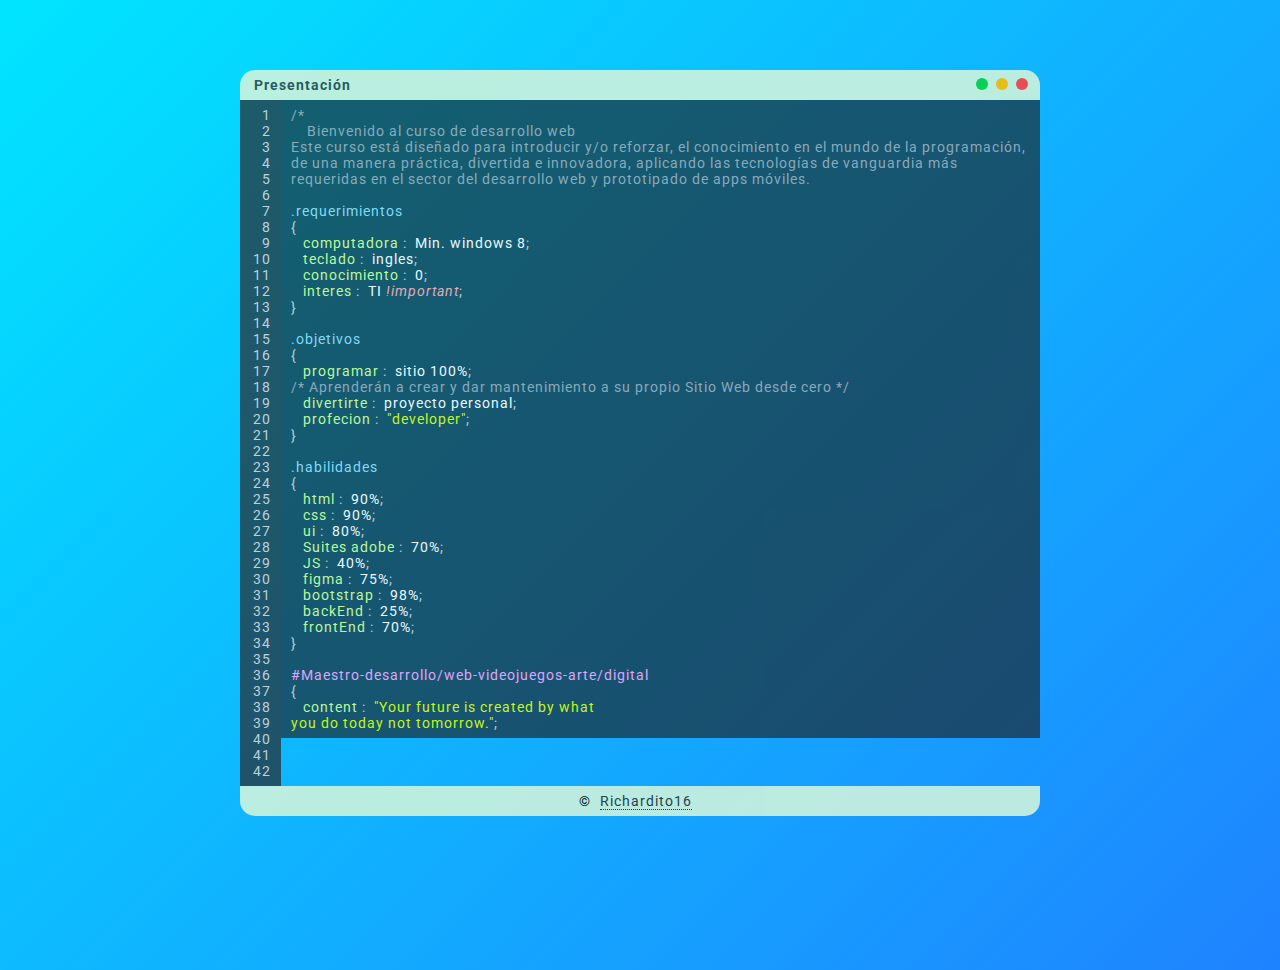
==== info-web.html @ ba9cfbbe "m1" ====
<!DOCTYPE html>
<html lang="en">

<head>
    <meta charset="UTF-8">
    <meta name="viewport" content="width=device-width, initial-scale=1.0">
    <title>RichardProfe</title>
    <link rel="stylesheet" href="./style.css">

</head>

<body>
    <!-- partial:index.partial.html -->
    <div id="main">

        <div id="header">
            <h4 id="title-page">Presentación</h4>
            <div id="buttons-mac-wind">
                <div id="y"></div>
                <div id="s"></div>
                <div id="k"></div>
            </div>
            <div class="espacio"></div>
        </div>

        <div id="num-verticales">

            <div id="no">
                <span class="numeros">1</span>
                <span class="numeros">2</span>
                <span class="numeros">3</span>
                <span class="numeros">4</span>
                <span class="numeros">5</span>
                <span class="numeros">6</span>
                <span class="numeros">7</span>
                <span class="numeros">8</span>
                <span class="numeros">9</span>
                <span class="numeros">10</span>
                <span class="numeros">11</span>
                <span class="numeros">12</span>
                <span class="numeros">13</span>
                <span class="numeros">14</span>
                <span class="numeros">15</span>
                <span class="numeros">16</span>
                <span class="numeros">17</span>
                <span class="numeros">18</span>
                <span class="numeros">19</span>
                <span class="numeros">20</span>
                <span class="numeros">21</span>
                <span class="numeros">22</span>
                <span class="numeros">23</span>
                <span class="numeros">24</span>
                <span class="numeros">25</span>
                <span class="numeros">26</span>
                <span class="numeros">27</span>
                <span class="numeros">28</span>
                <span class="numeros">29</span>
                <span class="numeros">30</span>
                <span class="numeros">31</span>
                <span class="numeros">32</span>
                <span class="numeros">33</span>
                <span class="numeros">34</span>
                <span class="numeros">35</span>
                <span class="numeros">36</span>
                <span class="numeros">37</span>
                <span class="numeros">38</span>
                <span class="numeros">39</span>
                <span class="numeros">40</span>
                <span class="numeros">41</span>
                <span class="numeros">42</span>




            </div>

            <div id="contenido">

                <span class="comentario">/*<br>&nbsp;&nbsp;&nbsp; Bienvenido al curso de desarrollo web <br>
                    Este curso está diseñado para introducir y/o reforzar, el conocimiento en el mundo de la
                    programación, de una manera práctica, divertida e innovadora, aplicando las tecnologías de
                    vanguardia más requeridas en el sector del desarrollo web y prototipado de apps móviles.
                    <br>
                    <br>
                    <span class="dato1">.requerimientos</span>
                    <br>
                    <span class="corchete">{</span>
                    <br>

                    <span class="atributos">&nbsp;&nbsp;&nbsp;computadora</span> <span class="corchete">:</span>
                    <span class="valores">&nbsp;Min. windows 8</span><span class="corchete">;</span>
                    <br>


                    <span class="atributos">&nbsp;&nbsp;&nbsp;teclado</span> <span class="corchete">:</span>
                    <span class="valores">&nbsp;ingles</span><span class="corchete">;</span>
                    <br>


                    <span class="atributos">&nbsp;&nbsp;&nbsp;conocimiento</span> <span class="corchete">:</span>
                    <span class="valores">&nbsp;0</span><span class="corchete">;</span>
                    <br>

                    <span class="atributos">&nbsp;&nbsp;&nbsp;interes</span> <span class="corchete">:</span>
                    <span class="valores">&nbsp;TI <span class="import">!important</span></span><span
                        class="corchete">;</span>
                    <br>
                    <span class="corchete">}</span>
                    <br>
                    <br>


                    <span class="dato1">.objetivos</span>
                    <br>
                    <span class="corchete">{</span>
                    <br>

                    <span class="atributos">&nbsp;&nbsp;&nbsp;programar</span> <span class="corchete">:</span>
                    <span class="valores">&nbsp;sitio 100%</span><span class="corchete">;</span>
                    <span class="yorum" style="display:inline-block;">/* Aprenderán a crear y dar mantenimiento a su propio Sitio Web desde cero */</span>
                    <br>

                    <span class="atributos">&nbsp;&nbsp;&nbsp;divertirte</span> <span class="corchete">:</span>
                    <span class="valores">&nbsp;proyecto personal</span><span class="corchete">;</span>
                    <br>

                    <span class="atributos">&nbsp;&nbsp;&nbsp;profecion</span> <span class="corchete">:</span>
                    <span class="valores">&nbsp;<font color="#D6FF00">"developer"</font></span><span
                        class="corchete">;</span>
                    <br>

                    <span class="corchete">}</span>
                    <br>
                    <br>



                    <span class="dato1">.habilidades</span>
                    <br>
                    <span class="corchete">{</span>
                    <br>

                    <span class="atributos">&nbsp;&nbsp;&nbsp;html</span> <span class="corchete">:</span>
                    <span class="valores">&nbsp;90%</span><span class="corchete">;</span>
                    <br>


                    <span class="atributos">&nbsp;&nbsp;&nbsp;css</span> <span class="corchete">:</span>
                    <span class="valores">&nbsp;90%</span><span class="corchete">;</span>
                    <br>

                    <span class="atributos">&nbsp;&nbsp;&nbsp;ui</span> <span class="corchete">:</span>
                    <span class="valores">&nbsp;80%</span><span class="corchete">;</span>
                    <br>

                    <span class="atributos">&nbsp;&nbsp;&nbsp;Suites adobe</span> <span class="corchete">:</span>
                    <span class="valores">&nbsp;70%</span><span class="corchete">;</span>
                    <br>
                    <span class="atributos">&nbsp;&nbsp;&nbsp;JS</span> <span class="corchete">:</span>
                    <span class="valores">&nbsp;40%</span><span class="corchete">;</span>
                    <br>
                    <span class="atributos">&nbsp;&nbsp;&nbsp;figma</span> <span class="corchete">:</span>
                    <span class="valores">&nbsp;75%</span><span class="corchete">;</span>
                    <br>

                    <span class="atributos">&nbsp;&nbsp;&nbsp;bootstrap</span> <span class="corchete">:</span>
                    <span class="valores">&nbsp;98%</span><span class="corchete">;</span>
                    <br>


                    <span class="atributos">&nbsp;&nbsp;&nbsp;backEnd</span> <span class="corchete">:</span>
                    <span class="valores">&nbsp;25%</span><span class="corchete">;</span>
                    <br>

                    <span class="atributos">&nbsp;&nbsp;&nbsp;frontEnd</span> <span class="corchete">:</span>
                    <span class="valores">&nbsp;70%</span><span class="corchete">;</span>
                    <br>

                    <span class="corchete">}</span>
                    <br>
                    <br>

                    <span class="id">#Maestro-desarrollo/web-videojuegos-arte/digital</span>
                    <br>
                    <span class="corchete">{</span>
                    <br>

                    <span class="atributos">&nbsp;&nbsp;&nbsp;content</span> <span class="corchete">:</span>
                    <span class="valores">&nbsp;<font color="#D6FF00">"Your future is created by what <br> you do today
                            not
                            tomorrow."</font></span><span class="corchete">;</span>



            </div>

            <div class="espacio"></div>
        </div>


        <div id="alt">
            &copy; <a href="">Richardito16</a>
        </div>

    </div>
    <!-- partial -->
    <script src="./script.js"></script>

</body>

</html>
---- style.css ----
@import url(https://fonts.googleapis.com/css?family=Roboto:400,300italic,500,700);
        * {
            padding: 0;
            margin: 0;
            box-sizing: border-box;
        }
        
        
        body {
            background: url;
            background: linear-gradient(-45deg, #ffbb00, #FF6D00, #2962ff, #00e5ff);
            
            background-size: 400% 400%;
	animation: gradient 15s ease infinite;
	height: 100vh;
            font-family: 'Roboto', sans-serif;
            font-size: 14px;
            letter-spacing: 1px;
        }
        @keyframes gradient {
            0% {
                background-position: 0% 50%;
            }
            50% {
                background-position: 100% 50%;
            }
            100% {
                background-position: 0% 50%;
            }
        } 
        .espacio {
            clear: both;
        }
        
        #main {
            width: 100%;
            max-width: 800px;
            
            margin: 70px auto 15px auto;
            opacity: 0.9;
        }
        
        #header {
            background: #CEF3DD;
            height: 30px;
            line-height: 30px;
            border-radius: 15px 15px 0 0;
            padding-right: 10px;
            padding-left: 14px;
        }
        
        #title-page {
            display: inline-block;
            color: darkslategrey;
        }
        
        #buttons-mac-wind {
            float: right;
        }
        
        #y {
            background: #03d544;
            width: 12px;
            height: 12px;
            border-radius: 100%;
            display: inline-block;
            margin: 0 2px;
            cursor: pointer;
        }
        
        #s {
            background: #ffbe03;
            width: 12px;
            height: 12px;
            border-radius: 100%;
            display: inline-block;
            margin: 0 2px;
            cursor: pointer;
        }
        
        #k {
            background: #ff4545;
            width: 12px;
            height: 12px;
            border-radius: 100%;
            display: inline-block;
            margin: 0 2px;
            cursor: pointer;
        }
        /* numeros verticale */
        
        #no {
            width: 41px;
            background: #263238d4;
            text-align: right;
            padding: 7px 10px 7px 0;
            float: left;
            color: #cdd3de;
        }
        
        .numeros {
            display: block;
        }
        
        #contenido {
            background: #1b2225b9;
            color: #cdd3de;
            display: inline-block;
            padding: 7px 10px;
            width: calc(100% - 41px);
        }
        
        .comentario {
            color: #98A8B5;
            font-weight: 400;
            display: block;
        }
        
        .comentario a {
            text-decoration: none;
            border-bottom: 1px dotted;
            color: aquamarine;
            font-weight: 400;
            font-style: italic;
        }
        
        .dato1 {
            color: #8EDCF5;
        }
        
        .id {
            color: #F3A5F7;
        }
        
        .corchete {
            color: #cccccc;
        }
        
        .atributos {
            color: #CDFF8E;
        }
        
        .valores {
            color: #FFFFFF;
        }
        
        .import {
            color: #FFA9A9;
            font-style: italic;
        }
        
        #alt {
            background: #CEF3DD;
            height: 30px;
            line-height: 30px;
            border-radius: 0 0 15px 15px;
            padding-right: 10px;
            text-align: center;
        }
        
        #alt a {
            margin-left: 5px;
            border-bottom: 1px dotted;
            text-decoration: none;
            color: #213738;
        }
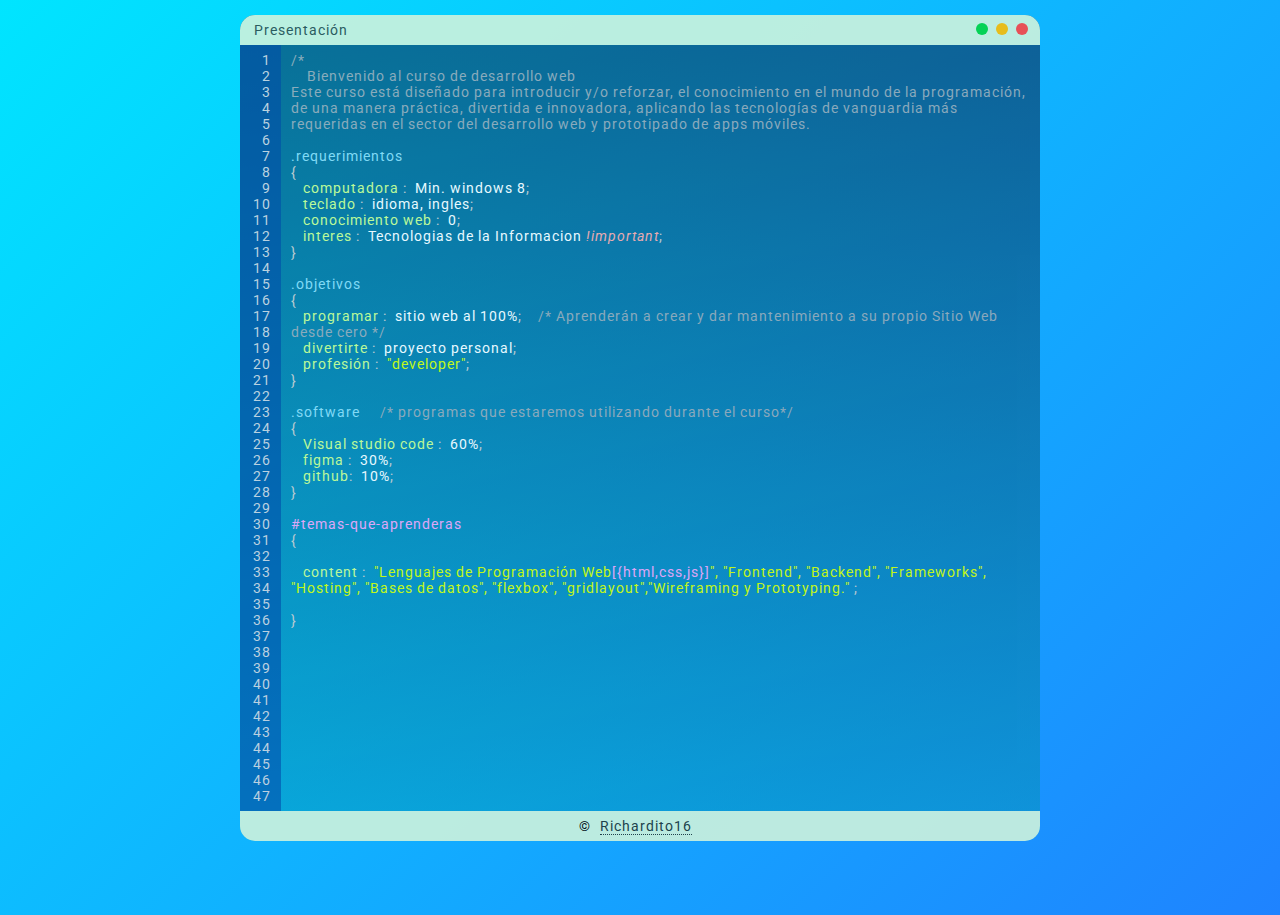
==== commit 20a0d3a0: "changes" ====
--- a/info-web.html
+++ b/info-web.html
@@ -14,7 +14,7 @@
     <div id="main">
 
         <div id="header">
-            <h4 id="title-page">Presentación</h4>
+            <a id="title-page" style="text-decoration: none;" href="./index.html">Presentación</a>
             <div id="buttons-mac-wind">
                 <div id="y"></div>
                 <div id="s"></div>
@@ -68,6 +68,12 @@
                 <span class="numeros">40</span>
                 <span class="numeros">41</span>
                 <span class="numeros">42</span>
+                <span class="numeros">43</span>
+                <span class="numeros">44</span>
+                <span class="numeros">45</span>
+                <span class="numeros">46</span>
+                <span class="numeros">47</span>
+
 
 
 
@@ -93,16 +99,16 @@
 
 
                     <span class="atributos">&nbsp;&nbsp;&nbsp;teclado</span> <span class="corchete">:</span>
-                    <span class="valores">&nbsp;ingles</span><span class="corchete">;</span>
-                    <br>
-
-
-                    <span class="atributos">&nbsp;&nbsp;&nbsp;conocimiento</span> <span class="corchete">:</span>
+                    <span class="valores">&nbsp;idioma, ingles</span><span class="corchete">;</span>
+                    <br>
+
+
+                    <span class="atributos">&nbsp;&nbsp;&nbsp;conocimiento web</span> <span class="corchete">:</span>
                     <span class="valores">&nbsp;0</span><span class="corchete">;</span>
                     <br>
 
                     <span class="atributos">&nbsp;&nbsp;&nbsp;interes</span> <span class="corchete">:</span>
-                    <span class="valores">&nbsp;TI <span class="import">!important</span></span><span
+                    <span class="valores">&nbsp;Tecnologias de la Informacion <span class="import">!important</span></span><span
                         class="corchete">;</span>
                     <br>
                     <span class="corchete">}</span>
@@ -116,15 +122,16 @@
                     <br>
 
                     <span class="atributos">&nbsp;&nbsp;&nbsp;programar</span> <span class="corchete">:</span>
-                    <span class="valores">&nbsp;sitio 100%</span><span class="corchete">;</span>
-                    <span class="yorum" style="display:inline-block;">/* Aprenderán a crear y dar mantenimiento a su propio Sitio Web desde cero */</span>
+                    <span class="valores">&nbsp;sitio web al 100%</span><span class="corchete">;</span>
+                    <span class="yorum"> &nbsp;&nbsp;&nbsp;/* Aprenderán a crear y dar mantenimiento a su
+                        propio Sitio Web desde cero */</span>
                     <br>
 
                     <span class="atributos">&nbsp;&nbsp;&nbsp;divertirte</span> <span class="corchete">:</span>
                     <span class="valores">&nbsp;proyecto personal</span><span class="corchete">;</span>
                     <br>
 
-                    <span class="atributos">&nbsp;&nbsp;&nbsp;profecion</span> <span class="corchete">:</span>
+                    <span class="atributos">&nbsp;&nbsp;&nbsp;profesión</span> <span class="corchete">:</span>
                     <span class="valores">&nbsp;<font color="#D6FF00">"developer"</font></span><span
                         class="corchete">;</span>
                     <br>
@@ -132,63 +139,48 @@
                     <span class="corchete">}</span>
                     <br>
                     <br>
-
-
-
-                    <span class="dato1">.habilidades</span>
-                    <br>
-                    <span class="corchete">{</span>
-                    <br>
-
-                    <span class="atributos">&nbsp;&nbsp;&nbsp;html</span> <span class="corchete">:</span>
-                    <span class="valores">&nbsp;90%</span><span class="corchete">;</span>
-                    <br>
-
-
-                    <span class="atributos">&nbsp;&nbsp;&nbsp;css</span> <span class="corchete">:</span>
-                    <span class="valores">&nbsp;90%</span><span class="corchete">;</span>
-                    <br>
-
-                    <span class="atributos">&nbsp;&nbsp;&nbsp;ui</span> <span class="corchete">:</span>
-                    <span class="valores">&nbsp;80%</span><span class="corchete">;</span>
-                    <br>
-
-                    <span class="atributos">&nbsp;&nbsp;&nbsp;Suites adobe</span> <span class="corchete">:</span>
-                    <span class="valores">&nbsp;70%</span><span class="corchete">;</span>
-                    <br>
-                    <span class="atributos">&nbsp;&nbsp;&nbsp;JS</span> <span class="corchete">:</span>
-                    <span class="valores">&nbsp;40%</span><span class="corchete">;</span>
-                    <br>
-                    <span class="atributos">&nbsp;&nbsp;&nbsp;figma</span> <span class="corchete">:</span>
-                    <span class="valores">&nbsp;75%</span><span class="corchete">;</span>
-                    <br>
-
-                    <span class="atributos">&nbsp;&nbsp;&nbsp;bootstrap</span> <span class="corchete">:</span>
-                    <span class="valores">&nbsp;98%</span><span class="corchete">;</span>
-                    <br>
-
-
-                    <span class="atributos">&nbsp;&nbsp;&nbsp;backEnd</span> <span class="corchete">:</span>
-                    <span class="valores">&nbsp;25%</span><span class="corchete">;</span>
-                    <br>
-
-                    <span class="atributos">&nbsp;&nbsp;&nbsp;frontEnd</span> <span class="corchete">:</span>
-                    <span class="valores">&nbsp;70%</span><span class="corchete">;</span>
-                    <br>
-
-                    <span class="corchete">}</span>
-                    <br>
-                    <br>
-
-                    <span class="id">#Maestro-desarrollo/web-videojuegos-arte/digital</span>
-                    <br>
-                    <span class="corchete">{</span>
-                    <br>
-
-                    <span class="atributos">&nbsp;&nbsp;&nbsp;content</span> <span class="corchete">:</span>
-                    <span class="valores">&nbsp;<font color="#D6FF00">"Your future is created by what <br> you do today
-                            not
-                            tomorrow."</font></span><span class="corchete">;</span>
+                    <span class="dato1">.software &nbsp;&nbsp;&nbsp;&nbsp;</span><span class="yorum">/* programas que estaremos utilizando durante el curso*/</span>
+                    <br>
+                    <span class="corchete">{</span>
+                    <br>
+
+                    <span class="atributos">&nbsp;&nbsp;&nbsp;Visual studio code</span> <span class="corchete">:</span>
+                    <span class="valores">&nbsp;60%</span><span class="corchete">;</span>
+                    
+                    <br>
+
+                    <span class="atributos">&nbsp;&nbsp;&nbsp;figma</span> <span class="corchete">:</span> 
+                    <span class="valores">&nbsp;30%</span><span class="corchete">;</span>
+                    <br>
+
+                    <span class="atributos">&nbsp;&nbsp;&nbsp;github</span><span class="corchete">:</span>
+                    <span class="valores">&nbsp;10%<font color="#D6FF00"></font></span><span
+                        class="corchete">;</span>
+                    <br>
+
+                    <span class="corchete">}</span>
+                    <br><br>
+                    <span class="id">#temas-que-aprenderas
+                        
+                    </span>
+                    <br>
+                    <span class="corchete">{</span>
+                    <br>
+                    <br>
+
+                    <span class="atributos">&nbsp;&nbsp;&nbsp;content</span>
+                    <span class="corchete">:</span>
+                    <span class="valores">&nbsp;<font color="#D6FF00">"Lenguajes de Programación Web<span class="id">[{html,css,js}]</span>", "Frontend", "Backend", "Frameworks", "Hosting", "Bases de datos", "flexbox", "gridlayout","Wireframing y Prototyping."</font>
+                    </span><span class="corchete">;</span>
+                    <br>
+                    <br>
+                    <span class="corchete">}</span>
+                    <br><br>
+
+
+
+
+
 
 
 
--- a/style.css
+++ b/style.css
@@ -35,8 +35,10 @@
         #main {
             width: 100%;
             max-width: 800px;
+            background: linear-gradient(180deg,  #0d1b429d, #0099aa74);
             
-            margin: 70px auto 15px auto;
+            border-radius: 15px 15px 15px 15px;
+            margin: 15px auto 15px auto;
             opacity: 0.9;
         }
         
@@ -91,7 +93,7 @@
         
         #no {
             width: 41px;
-            background: #263238d4;
+            background: #003ba091;
             text-align: right;
             padding: 7px 10px 7px 0;
             float: left;
@@ -103,7 +105,7 @@
         }
         
         #contenido {
-            background: #1b2225b9;
+            
             color: #cdd3de;
             display: inline-block;
             padding: 7px 10px;
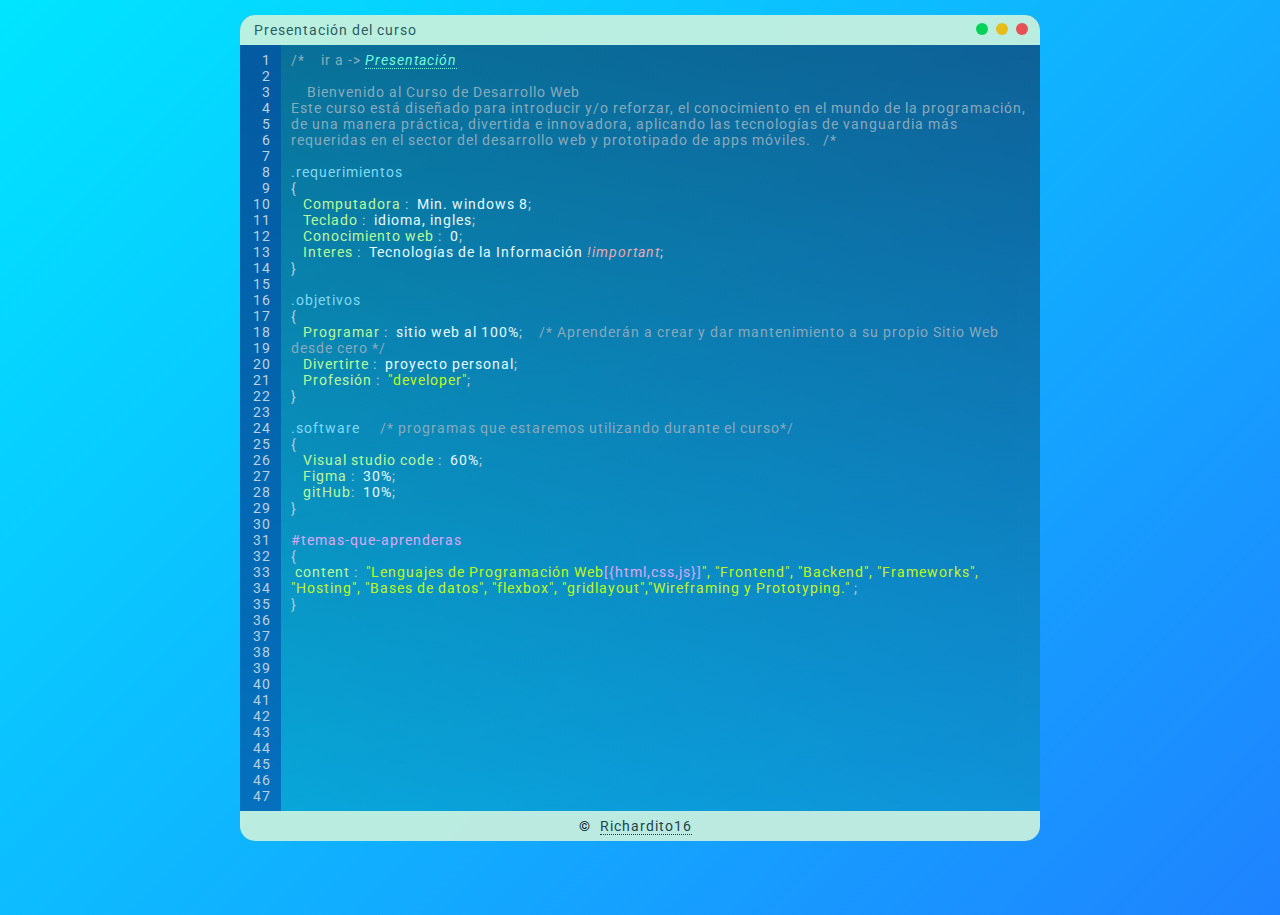
==== commit f5485e2a: "change" ====
--- a/info-web.html
+++ b/info-web.html
@@ -14,7 +14,7 @@
     <div id="main">
 
         <div id="header">
-            <a id="title-page" style="text-decoration: none;" href="./index.html">Presentación</a>
+            <a id="title-page" style="text-decoration: none;" href="">Presentación del curso</a>
             <div id="buttons-mac-wind">
                 <div id="y"></div>
                 <div id="s"></div>
@@ -81,34 +81,36 @@
             </div>
 
             <div id="contenido">
-
-                <span class="comentario">/*<br>&nbsp;&nbsp;&nbsp; Bienvenido al curso de desarrollo web <br>
+                <span class="comentario">/*&nbsp;&nbsp;&nbsp; ir a ->
+                    <a href="./index.html">Presentación</a>
+                    <span>
+
+                <span class="comentario"><br>&nbsp;&nbsp;&nbsp; Bienvenido al Curso de Desarrollo Web <br>
                     Este curso está diseñado para introducir y/o reforzar, el conocimiento en el mundo de la
                     programación, de una manera práctica, divertida e innovadora, aplicando las tecnologías de
-                    vanguardia más requeridas en el sector del desarrollo web y prototipado de apps móviles.
-                    <br>
-                    <br>
+                    vanguardia más requeridas en el sector del desarrollo web y prototipado de apps móviles. &nbsp; /*
+                    <br><br>
                     <span class="dato1">.requerimientos</span>
                     <br>
                     <span class="corchete">{</span>
                     <br>
 
-                    <span class="atributos">&nbsp;&nbsp;&nbsp;computadora</span> <span class="corchete">:</span>
+                    <span class="atributos">&nbsp;&nbsp;&nbsp;Computadora</span> <span class="corchete">:</span>
                     <span class="valores">&nbsp;Min. windows 8</span><span class="corchete">;</span>
                     <br>
 
 
-                    <span class="atributos">&nbsp;&nbsp;&nbsp;teclado</span> <span class="corchete">:</span>
+                    <span class="atributos">&nbsp;&nbsp;&nbsp;Teclado</span> <span class="corchete">:</span>
                     <span class="valores">&nbsp;idioma, ingles</span><span class="corchete">;</span>
                     <br>
 
 
-                    <span class="atributos">&nbsp;&nbsp;&nbsp;conocimiento web</span> <span class="corchete">:</span>
+                    <span class="atributos">&nbsp;&nbsp;&nbsp;Conocimiento web</span> <span class="corchete">:</span>
                     <span class="valores">&nbsp;0</span><span class="corchete">;</span>
                     <br>
 
-                    <span class="atributos">&nbsp;&nbsp;&nbsp;interes</span> <span class="corchete">:</span>
-                    <span class="valores">&nbsp;Tecnologias de la Informacion <span class="import">!important</span></span><span
+                    <span class="atributos">&nbsp;&nbsp;&nbsp;Interes</span> <span class="corchete">:</span>
+                    <span class="valores">&nbsp;Tecnologías de la Información <span class="import">!important</span></span><span
                         class="corchete">;</span>
                     <br>
                     <span class="corchete">}</span>
@@ -121,17 +123,17 @@
                     <span class="corchete">{</span>
                     <br>
 
-                    <span class="atributos">&nbsp;&nbsp;&nbsp;programar</span> <span class="corchete">:</span>
+                    <span class="atributos">&nbsp;&nbsp;&nbsp;Programar</span> <span class="corchete">:</span>
                     <span class="valores">&nbsp;sitio web al 100%</span><span class="corchete">;</span>
                     <span class="yorum"> &nbsp;&nbsp;&nbsp;/* Aprenderán a crear y dar mantenimiento a su
                         propio Sitio Web desde cero */</span>
                     <br>
 
-                    <span class="atributos">&nbsp;&nbsp;&nbsp;divertirte</span> <span class="corchete">:</span>
+                    <span class="atributos">&nbsp;&nbsp;&nbsp;Divertirte</span> <span class="corchete">:</span>
                     <span class="valores">&nbsp;proyecto personal</span><span class="corchete">;</span>
                     <br>
 
-                    <span class="atributos">&nbsp;&nbsp;&nbsp;profesión</span> <span class="corchete">:</span>
+                    <span class="atributos">&nbsp;&nbsp;&nbsp;Profesión</span> <span class="corchete">:</span>
                     <span class="valores">&nbsp;<font color="#D6FF00">"developer"</font></span><span
                         class="corchete">;</span>
                     <br>
@@ -149,11 +151,11 @@
                     
                     <br>
 
-                    <span class="atributos">&nbsp;&nbsp;&nbsp;figma</span> <span class="corchete">:</span> 
+                    <span class="atributos">&nbsp;&nbsp;&nbsp;Figma</span> <span class="corchete">:</span> 
                     <span class="valores">&nbsp;30%</span><span class="corchete">;</span>
                     <br>
 
-                    <span class="atributos">&nbsp;&nbsp;&nbsp;github</span><span class="corchete">:</span>
+                    <span class="atributos">&nbsp;&nbsp;&nbsp;gitHub</span><span class="corchete">:</span>
                     <span class="valores">&nbsp;10%<font color="#D6FF00"></font></span><span
                         class="corchete">;</span>
                     <br>
@@ -166,16 +168,14 @@
                     <br>
                     <span class="corchete">{</span>
                     <br>
-                    <br>
-
-                    <span class="atributos">&nbsp;&nbsp;&nbsp;content</span>
+                    
+                    <span class="atributos">&nbsp;content</span>
                     <span class="corchete">:</span>
                     <span class="valores">&nbsp;<font color="#D6FF00">"Lenguajes de Programación Web<span class="id">[{html,css,js}]</span>", "Frontend", "Backend", "Frameworks", "Hosting", "Bases de datos", "flexbox", "gridlayout","Wireframing y Prototyping."</font>
                     </span><span class="corchete">;</span>
                     <br>
-                    <br>
-                    <span class="corchete">}</span>
-                    <br><br>
+                    <span class="corchete">}</span>
+                    <br>
 
 
 
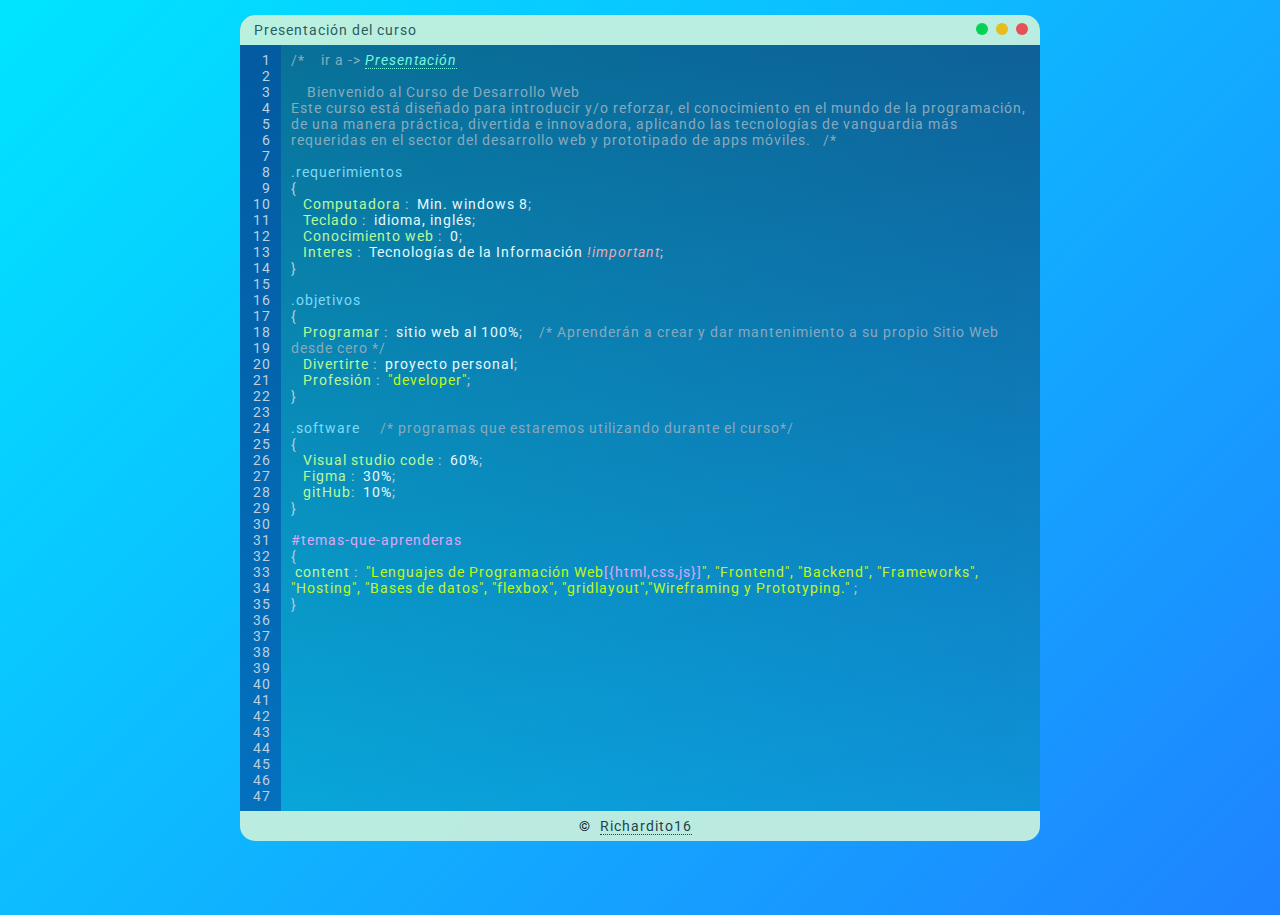
==== commit fcba2e94: "acento e" ====
--- a/info-web.html
+++ b/info-web.html
@@ -101,7 +101,7 @@
 
 
                     <span class="atributos">&nbsp;&nbsp;&nbsp;Teclado</span> <span class="corchete">:</span>
-                    <span class="valores">&nbsp;idioma, ingles</span><span class="corchete">;</span>
+                    <span class="valores">&nbsp;idioma, inglés</span><span class="corchete">;</span>
                     <br>
 
 
